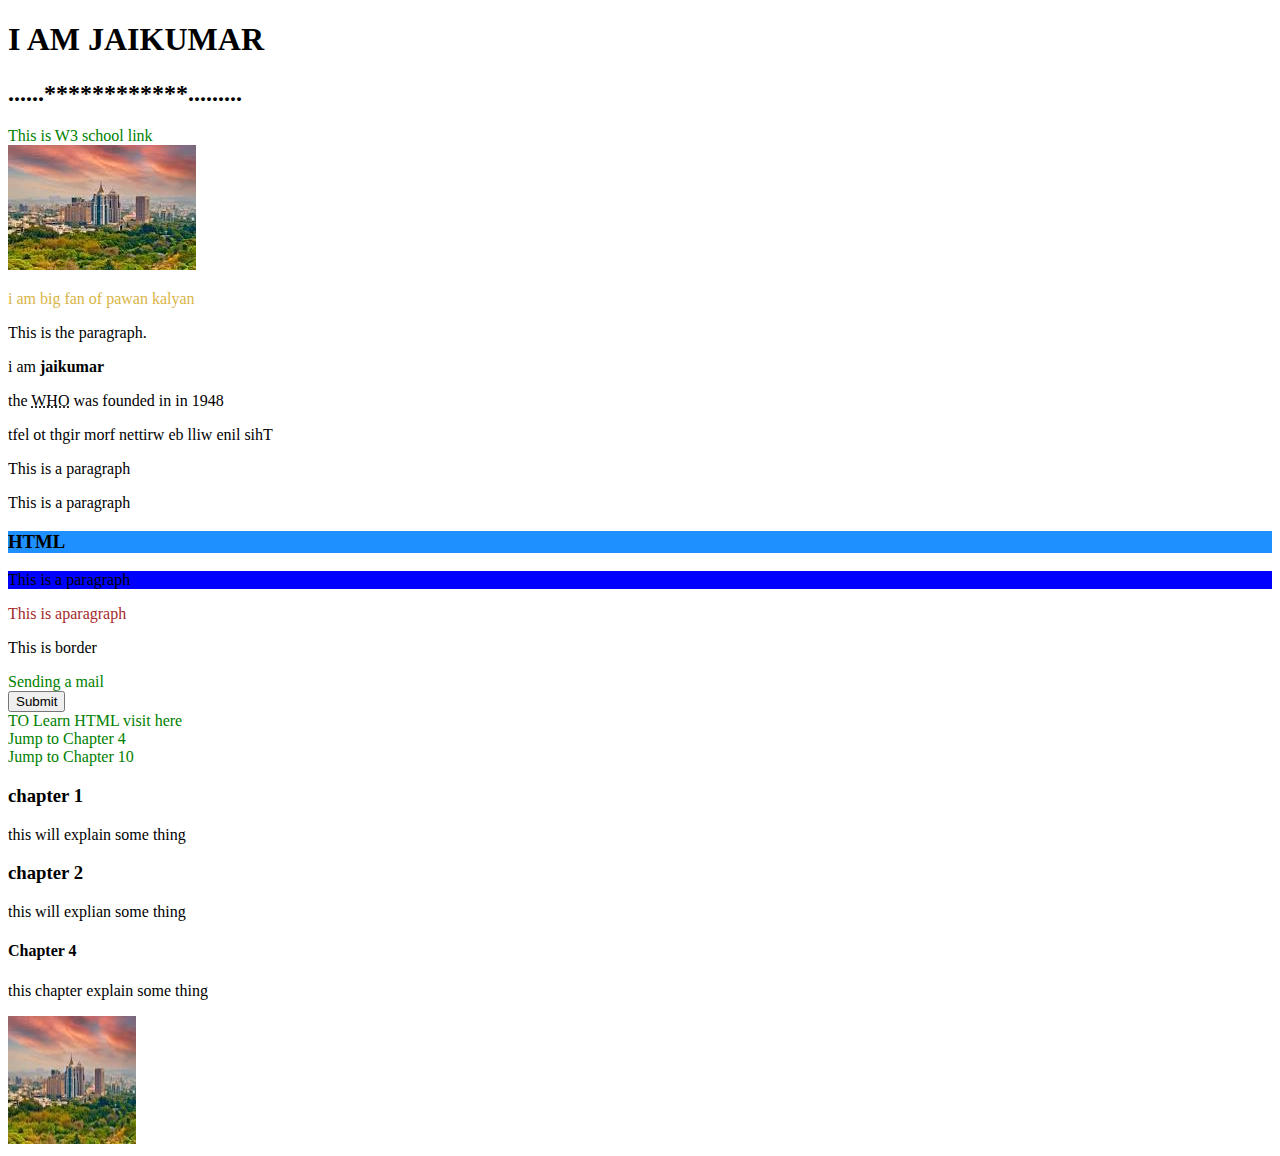
==== index.html @ 0bf88da1 "added some new content in index.html" ====
<!DOCTYPE html>
<html lang="en">
    <head>
        <title>learning html</title>
        <style>
            a:link{
                color:green;
                background-color: transparent;
                text-decoration: none;
            }
            a:visited {
                color: pink;
                background-color: transparent;
                text-decoration: none;
            }
        </style>
    </head>
    <body>
        <h1>I AM JAIKUMAR</h1>
        <h2>......************.........</h2>
        <a href="https://www.w3schools.com">This is W3 school link</a><br>
        <img src="images.jpg" alt="jaikumars photo"><br>
        <p style="color:rgb(217, 180, 70)">i am big fan of pawan kalyan</p>
        <p title="I will be giving some additional information ">This is the paragraph.</p>
        <p >i am <b>jaikumar</b></p>
        <p>the <abbr title="World Health Organization">WHO</abbr> was founded in in 1948</p>
        <bdo dir="rtl">This line will be written from right to left</bdo>
        <!--This is comment-->
        <p>This is a paragraph</p>
        <p>This <!--This is a comment--> is a paragraph</p>
        <h3 style="background-color:dodgerblue">HTML</h3>
        <P style="background-color: blue;">This is a paragraph </P>
        <!--adding Text color here-->
        <p style="color: brown;">This is aparagraph</p>
        <!--adding border color here-->
        <p style="border: 2px slateblue">This is border</p>
        <a href="mailto:abc@gmail.com">Sending a mail</a><br>
        <button onclick="document.location='default.asp'">Submit</button><br>
        <a href="https://www.w3schools.com/html/" title="This is HTML Section in W3 Schools">TO Learn HTML visit here </a><br>
        <a href="#C4">Jump to Chapter 4</a><br>
        <a href="#C10">Jump to Chapter 10</a>

        <h3>chapter 1</h3>
        <p>this will explain some thing </p>

        <h3>chapter 2</h3>
        <p>this will explian some thing</p>

        <h4 id="C4">Chapter 4</h4>
        <p>this chapter explain some thing</p>
        <img src="images.jpg" alt="some thing is there" width="128" height="128">




    
    </body>
</html>
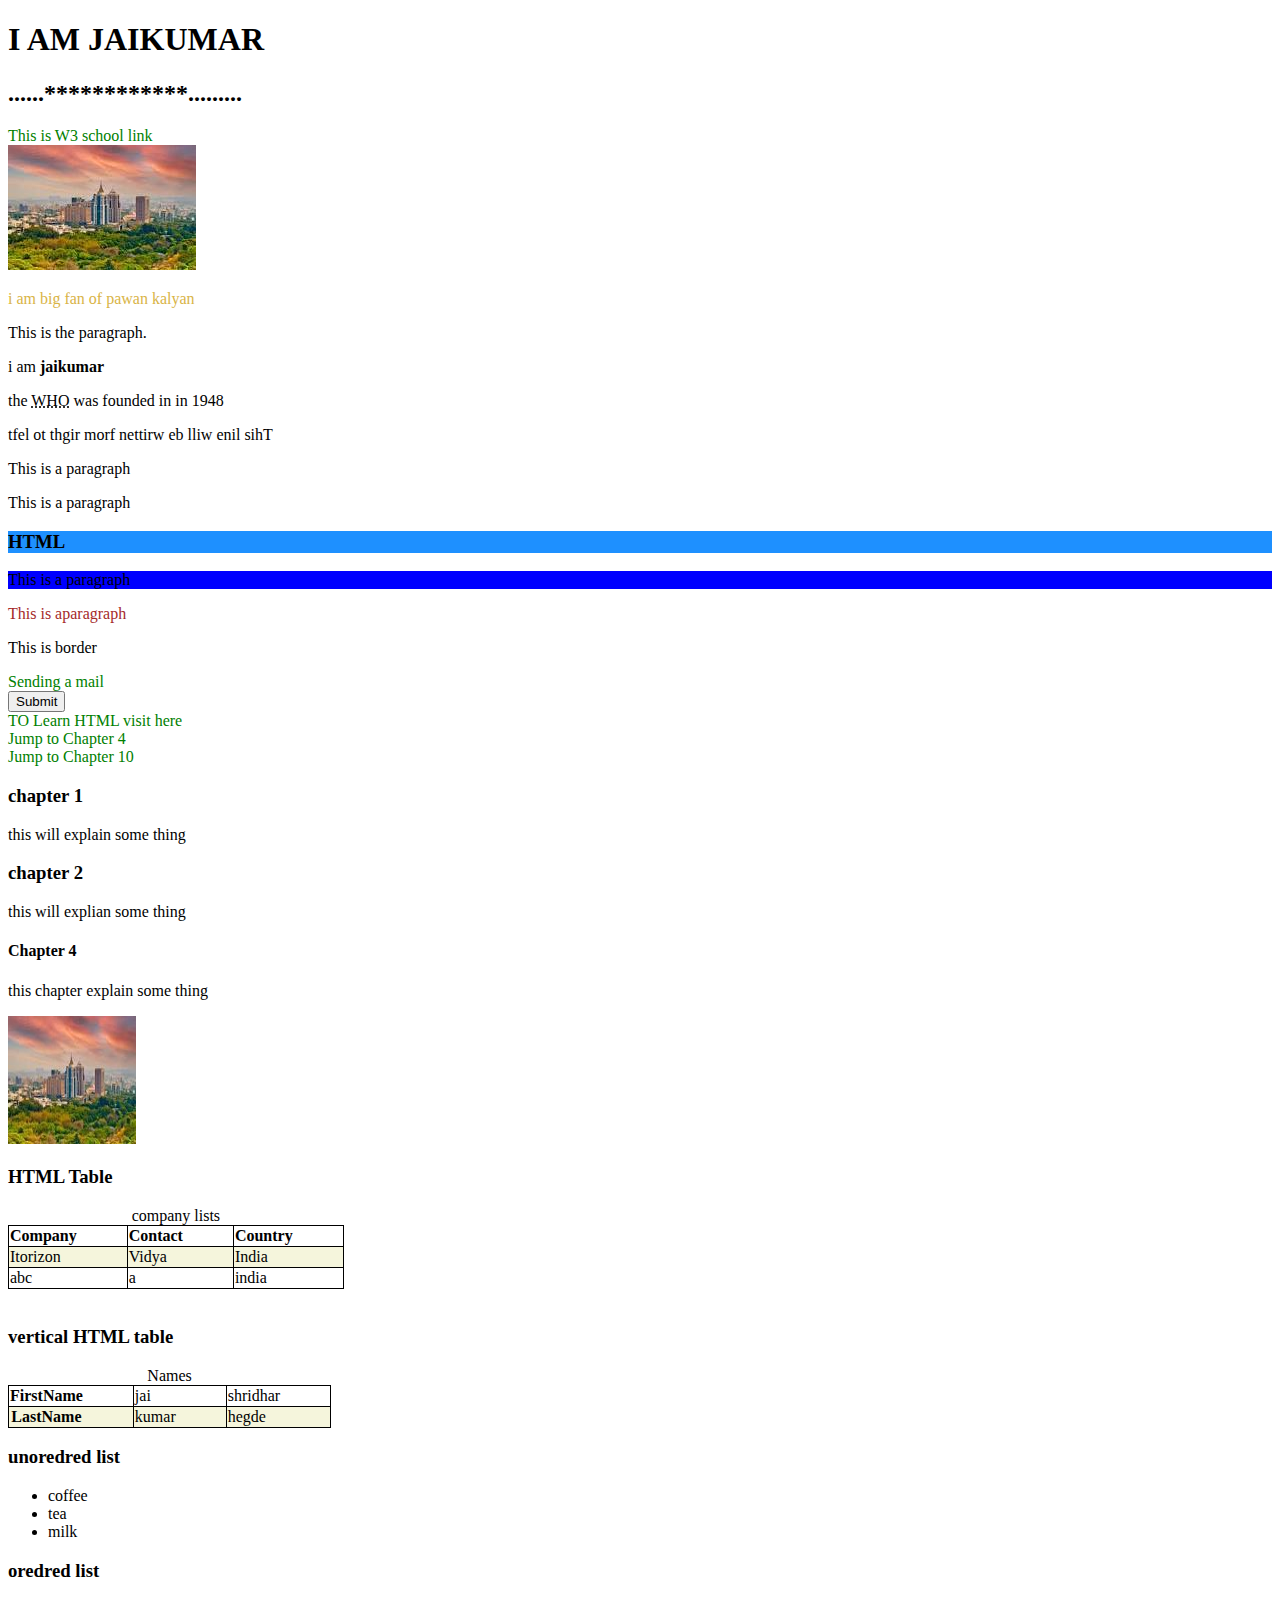
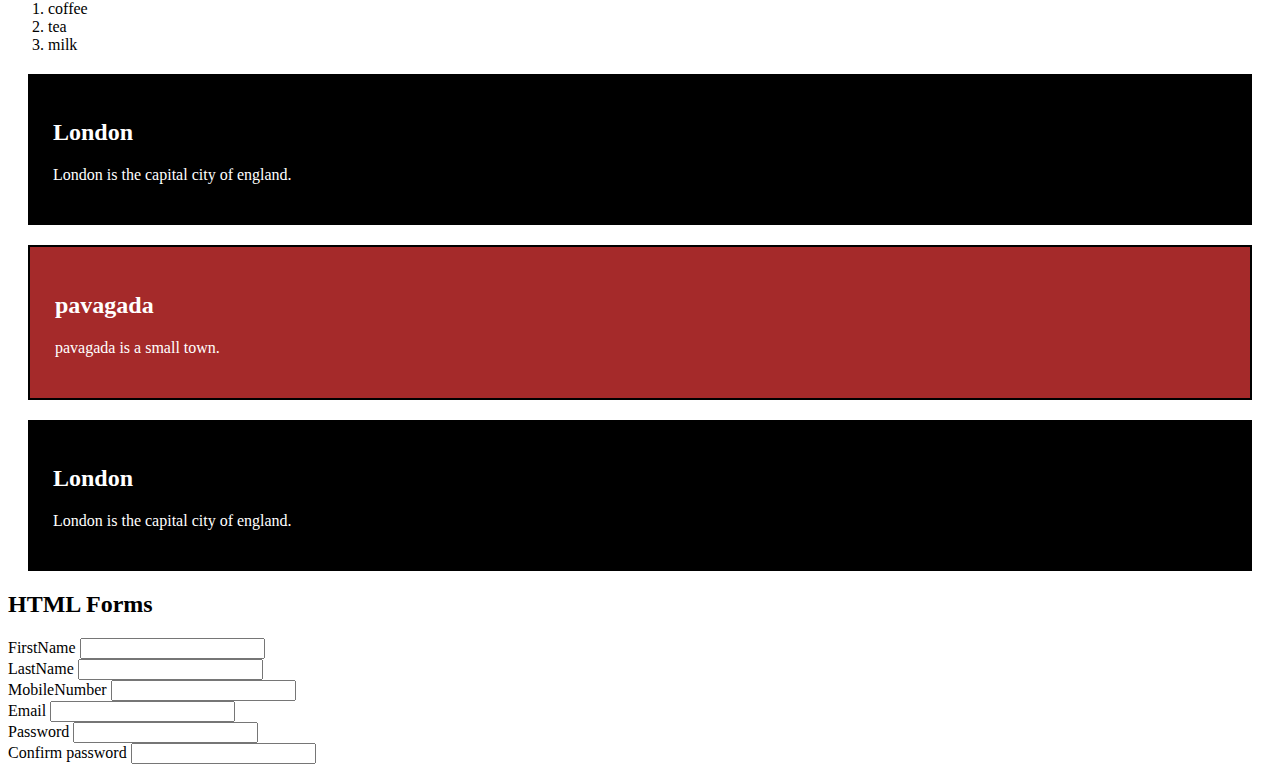
==== commit c149b915: "another index1.html file is added and some changes did in the index.html file" ====
--- a/index.html
+++ b/index.html
@@ -13,6 +13,37 @@
                 background-color: transparent;
                 text-decoration: none;
             }
+            table,th,td {
+                border:1px solid black;
+                border-collapse: collapse;
+            }
+            th, td {
+                padding-right: 50px;
+                border-spacing: 50px;
+
+            }
+            tr:nth-child(even) {
+                background-color: beige;
+
+
+            }
+            .city {
+                background-color: black;
+                color:white;
+                padding: 20px;
+                margin: 20px;
+                border: 5px solid black;
+
+            }
+            .town {
+                background-color: brown;
+                color: white;
+                padding: 25px;
+                margin: 20px;
+                border: 2px solid black;
+            }
+
+            
         </style>
     </head>
     <body>
@@ -49,6 +80,86 @@
         <h4 id="C4">Chapter 4</h4>
         <p>this chapter explain some thing</p>
         <img src="images.jpg" alt="some thing is there" width="128" height="128">
+        <h3>HTML Table</h3>
+        <table style="width: 100px;">
+            <caption>company lists</caption>
+            <tr>
+                <th>Company</th>
+                <th>Contact</th>
+                <th>Country</th>
+            </tr>
+            <tr>
+                <td>Itorizon</td>
+                <td>Vidya</td>
+                <td>India</td>
+            </tr>
+            <tr>
+                <td>abc</td>
+                <td>a</td>
+                <td>india</td>
+            </tr>
+        </table><br>
+        <h3>vertical HTML table</h3>
+        <table>
+            <caption>Names</caption>
+            <tr>
+                <th>FirstName</th>
+                <td>jai</td>
+                <td>shridhar</td>
+            </tr>
+            <tr>
+                <th>LastName</th>
+                <td>kumar</td>
+                <td>hegde</td>
+            </tr>
+
+        </table>
+        <h3>unoredred list</h3>
+        <ul>
+            <li>coffee</li>
+            <li>tea</li>
+            <li>milk</li>
+        </ul>
+        <h3>oredred list</h3>
+        <ol>
+            <li>coffee</li>
+            <li>tea</li>
+            <li>milk</li>
+        </ol>
+        <div class="city">
+            <h2>London</h2>
+            <p>London is the capital city of england.</p>
+        </div>
+        <div class="town">
+            <h2>pavagada</h2>
+            <p>pavagada is a small town.</p>
+        </div>
+        <div class="city">
+            <h2>London</h2>
+            <p>London is the capital city of england.</p>
+        </div>
+        <!---HTML FORMS-->
+        <h2>HTML Forms</h2>
+        <form>
+            <label>FirstName</label>
+            <input type="text" name="fn"><br>
+            <label>LastName</label>
+            <input type="text" name="ln"><br>
+            <label>MobileNumber</label>
+            <input type="tel" name="mb"><br>
+            <label>Email</label>
+            <input type="Email" name="mail"><br>
+            <label>Password</label>
+            <input type="Password" name="pwd"><br>
+            <label>Confirm password</label>
+            <input type="password" name="confirmpassword"><br>
+            
+
+
+
+        </form>
+
+        
 
 
 
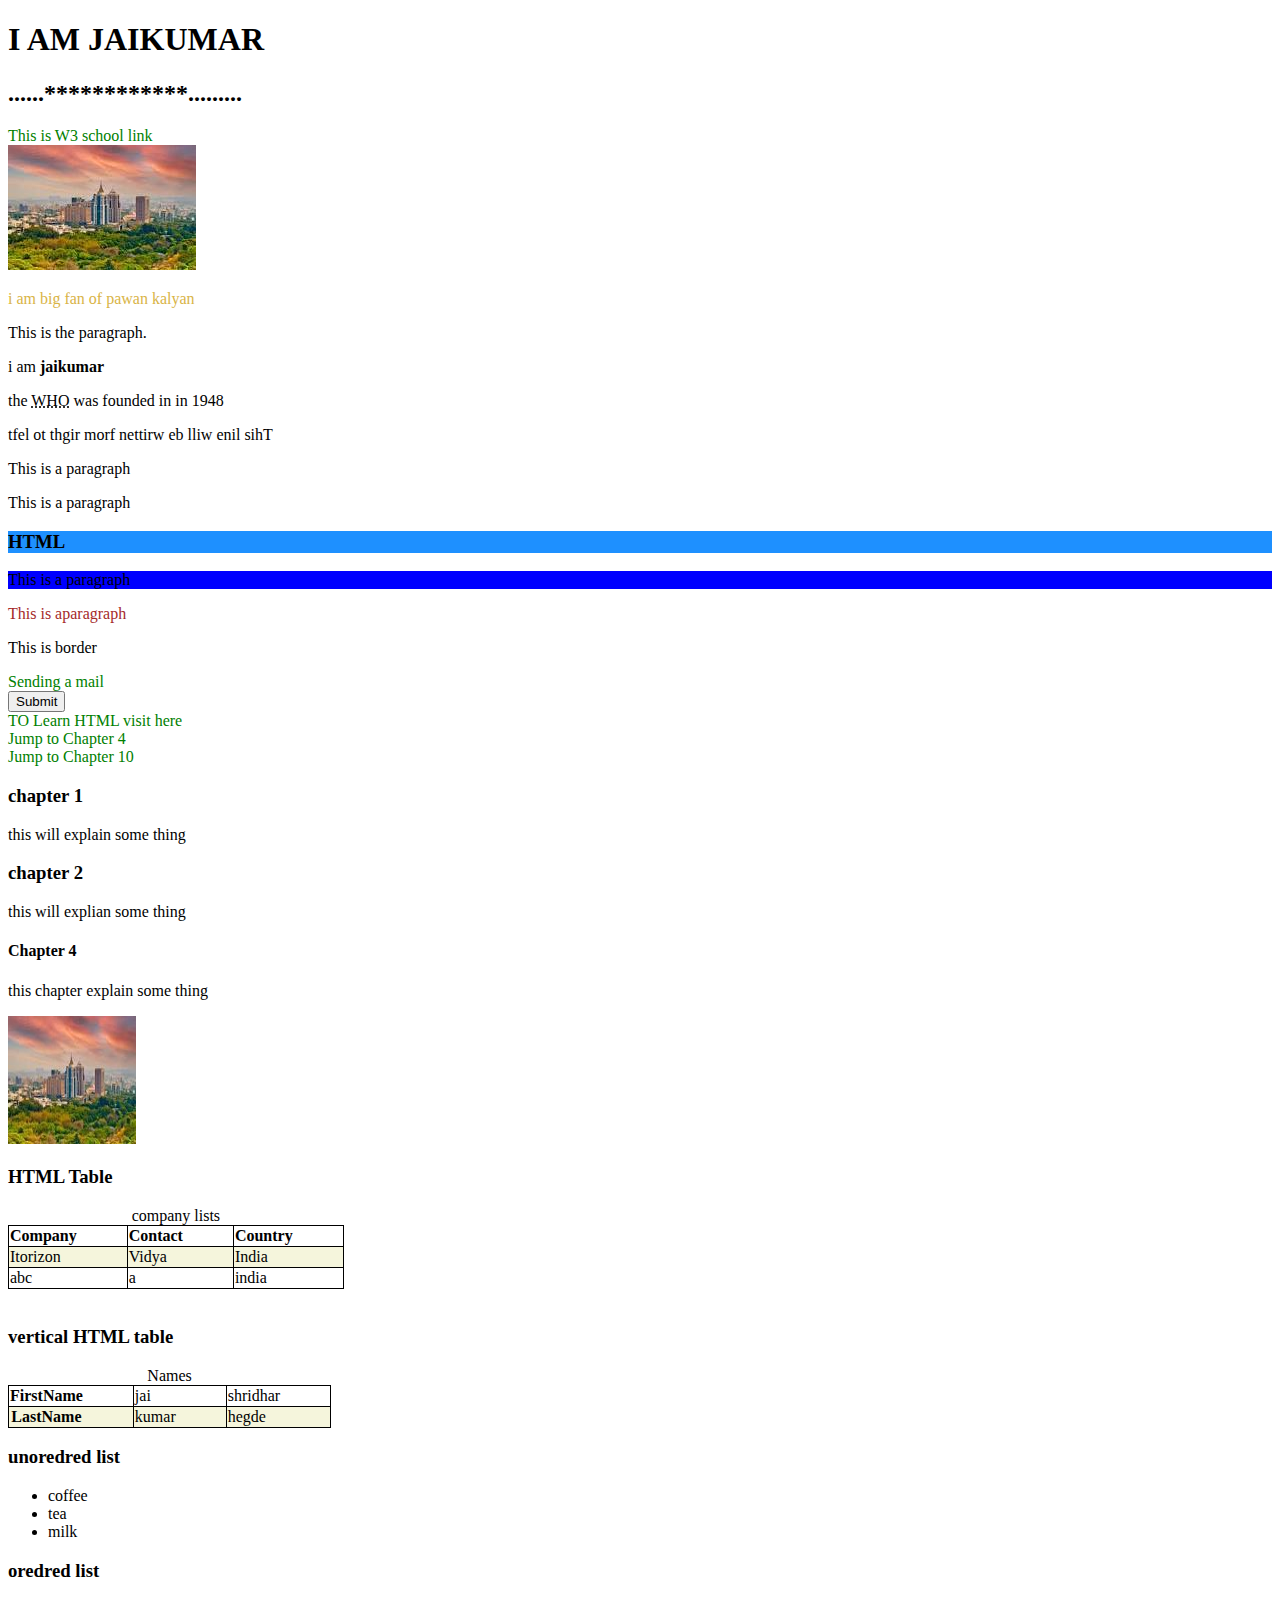
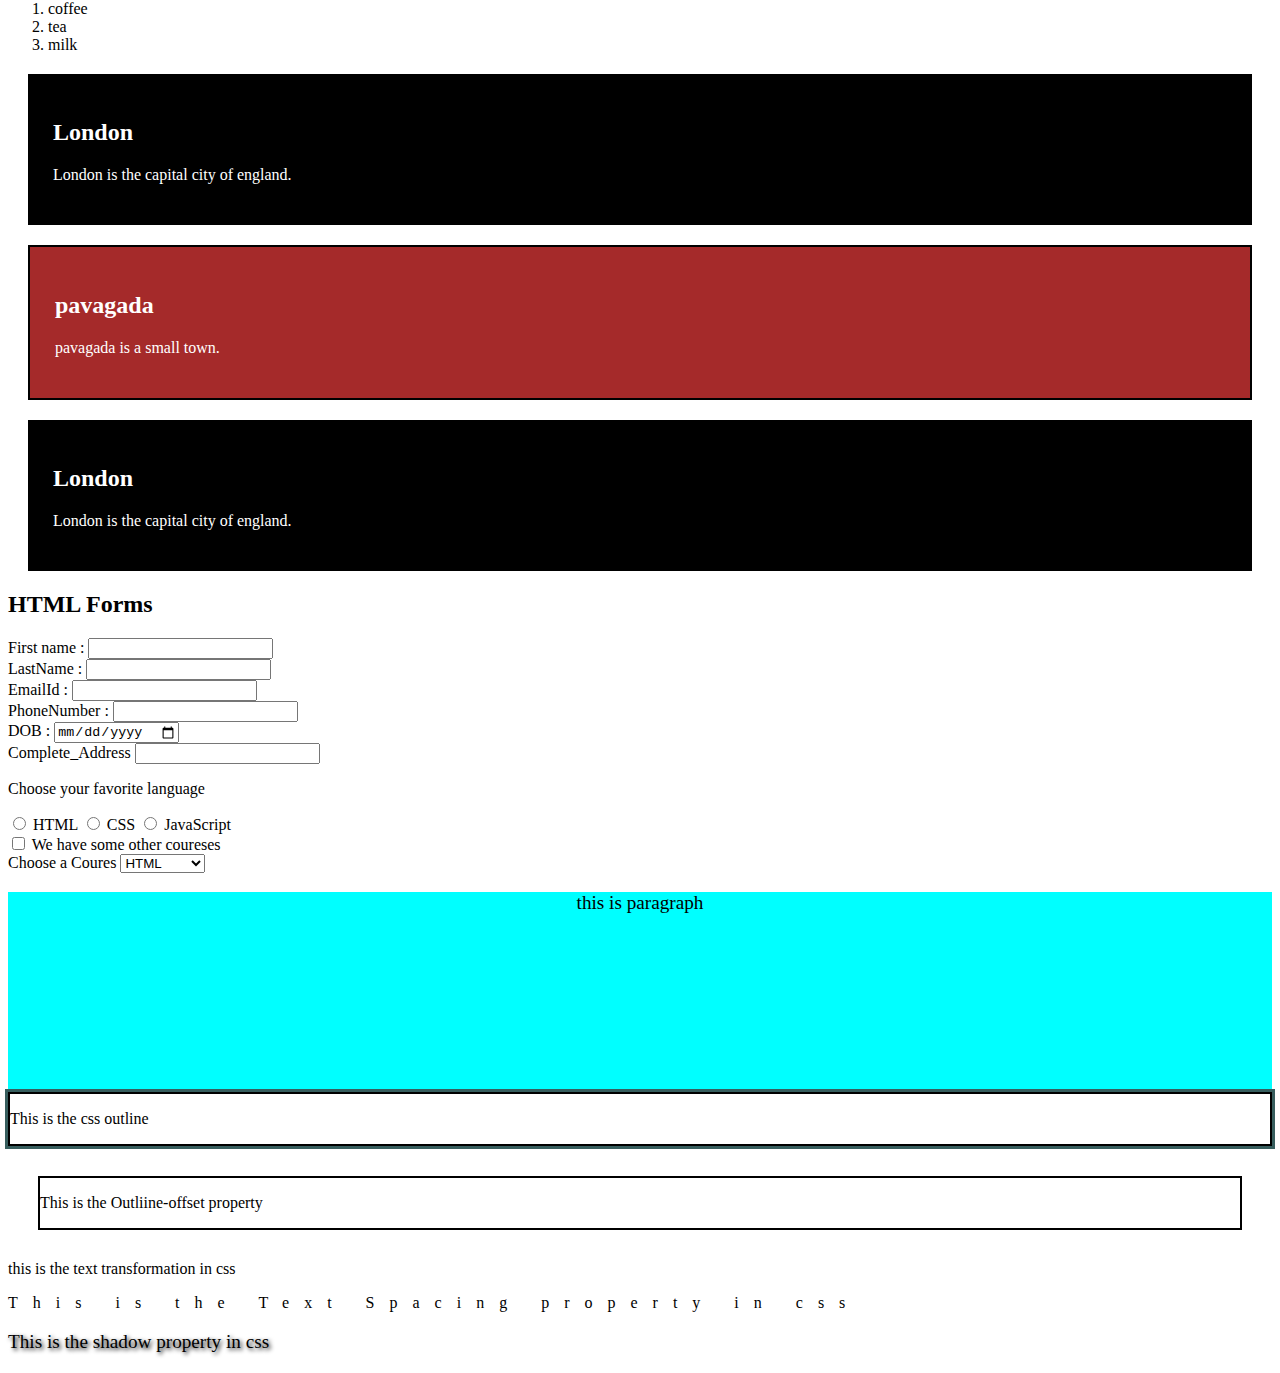
==== commit 69ca53e5: "added css file and added some html and css elements in index.html" ====
--- a/index.html
+++ b/index.html
@@ -41,6 +41,42 @@
                 padding: 25px;
                 margin: 20px;
                 border: 2px solid black;
+            }
+            .para {
+                height: 200px;
+                width: 100%;
+                background-color: aqua;
+                text-align: center;
+                font-size: larger;
+            
+
+            }
+            .out {
+                border: 2px solid black;
+                outline-style: solid;
+                outline-color: rgb(55, 94, 94);
+                outline-width: medium;
+
+            }
+            .offset {
+                margin: 30px;
+                border: 2px solid black;
+                outline:rgb(55, 94, 94);
+                outline-offset: rgb(217, 180, 70);
+            }
+            .text {
+                text-transform: uppercase;
+            }
+            .text {
+                text-transform: lowercase;
+            }
+            .spacing {
+                letter-spacing: 15px;
+            }
+            .shadow {
+                color: #000;
+                font-size: larger;
+                text-shadow: 2px 2px 4px;
             }
 
             
@@ -141,18 +177,61 @@
         <!---HTML FORMS-->
         <h2>HTML Forms</h2>
         <form>
-            <label>FirstName</label>
-            <input type="text" name="fn"><br>
-            <label>LastName</label>
-            <input type="text" name="ln"><br>
-            <label>MobileNumber</label>
-            <input type="tel" name="mb"><br>
-            <label>Email</label>
-            <input type="Email" name="mail"><br>
-            <label>Password</label>
-            <input type="Password" name="pwd"><br>
-            <label>Confirm password</label>
-            <input type="password" name="confirmpassword"><br>
+            <label for="fname">First name : </label>
+            <input type="text" id="fname" name="fname"><br>
+            <label for="lname">LastName : </label>
+            <input type="text" id="lname" name="lname"><br>
+            <label for="mail">EmailId : </label>
+            <input type="email" id="mail" name="mail"><br>
+            <label for="PhNo"> PhoneNumber : </label>
+            <input type="tel" id="PhNo" name="PhNo"><br>
+            <label for="dob">DOB : </label>
+            <input type="date" id="dob" name="dob"><br>
+            <label for="add"> Complete_Address</label>
+            <input type="address" id="add" name="add"><br>
+            <P>Choose your favorite language</P>
+            <input type="radio" id="html" name="fav_lang">
+            <label for="html">HTML</label>
+            <input type="radio" id="css" name="fav_lang">
+            <label for="css">CSS</label>
+            <input type="radio" id="JS" name="fav_lang">
+            <label for="JS">JavaScript</label><br>
+            <!--checkboxs-->
+            <input type="checkbox" id="chb" name="chb">
+            <label for="chb">We have some other coureses</label><br>
+            <!--Drop down list-->
+            <label for="coureses">Choose a Coures</label>
+            <select id="coureses" name="coureses">
+                <option value="html">HTML</option>
+                <option value="css">CSS</option>
+                <option value="Javascript">JavaScript</option>
+            </select>
+            <!--height and weight in css-->
+            <div class="para">
+                <p>this is paragraph</p>
+            </div>
+            <div class="out">
+                <P>This is the css outline</P>
+            </div>
+            <!--Outline-offset property-->
+            <div class="offset">
+                <p>This is the Outliine-offset property</p>
+            </div>
+            <!--Text Transformation in css-->
+            <div class="text">
+                <p>This is the Text Transformation in css</p>
+            </div>
+            <!--Text Spacing in css property-->
+            <div class="spacing">
+                <p>This is the Text Spacing property in css</p>
+            </div>
+            <!--Text shadow property in css-->
+            <div class="shadow">
+                <p>This is the shadow property in css</p>
+            </div>
+            <!--Styling Links in css property-->
+            
+            
             
 
 
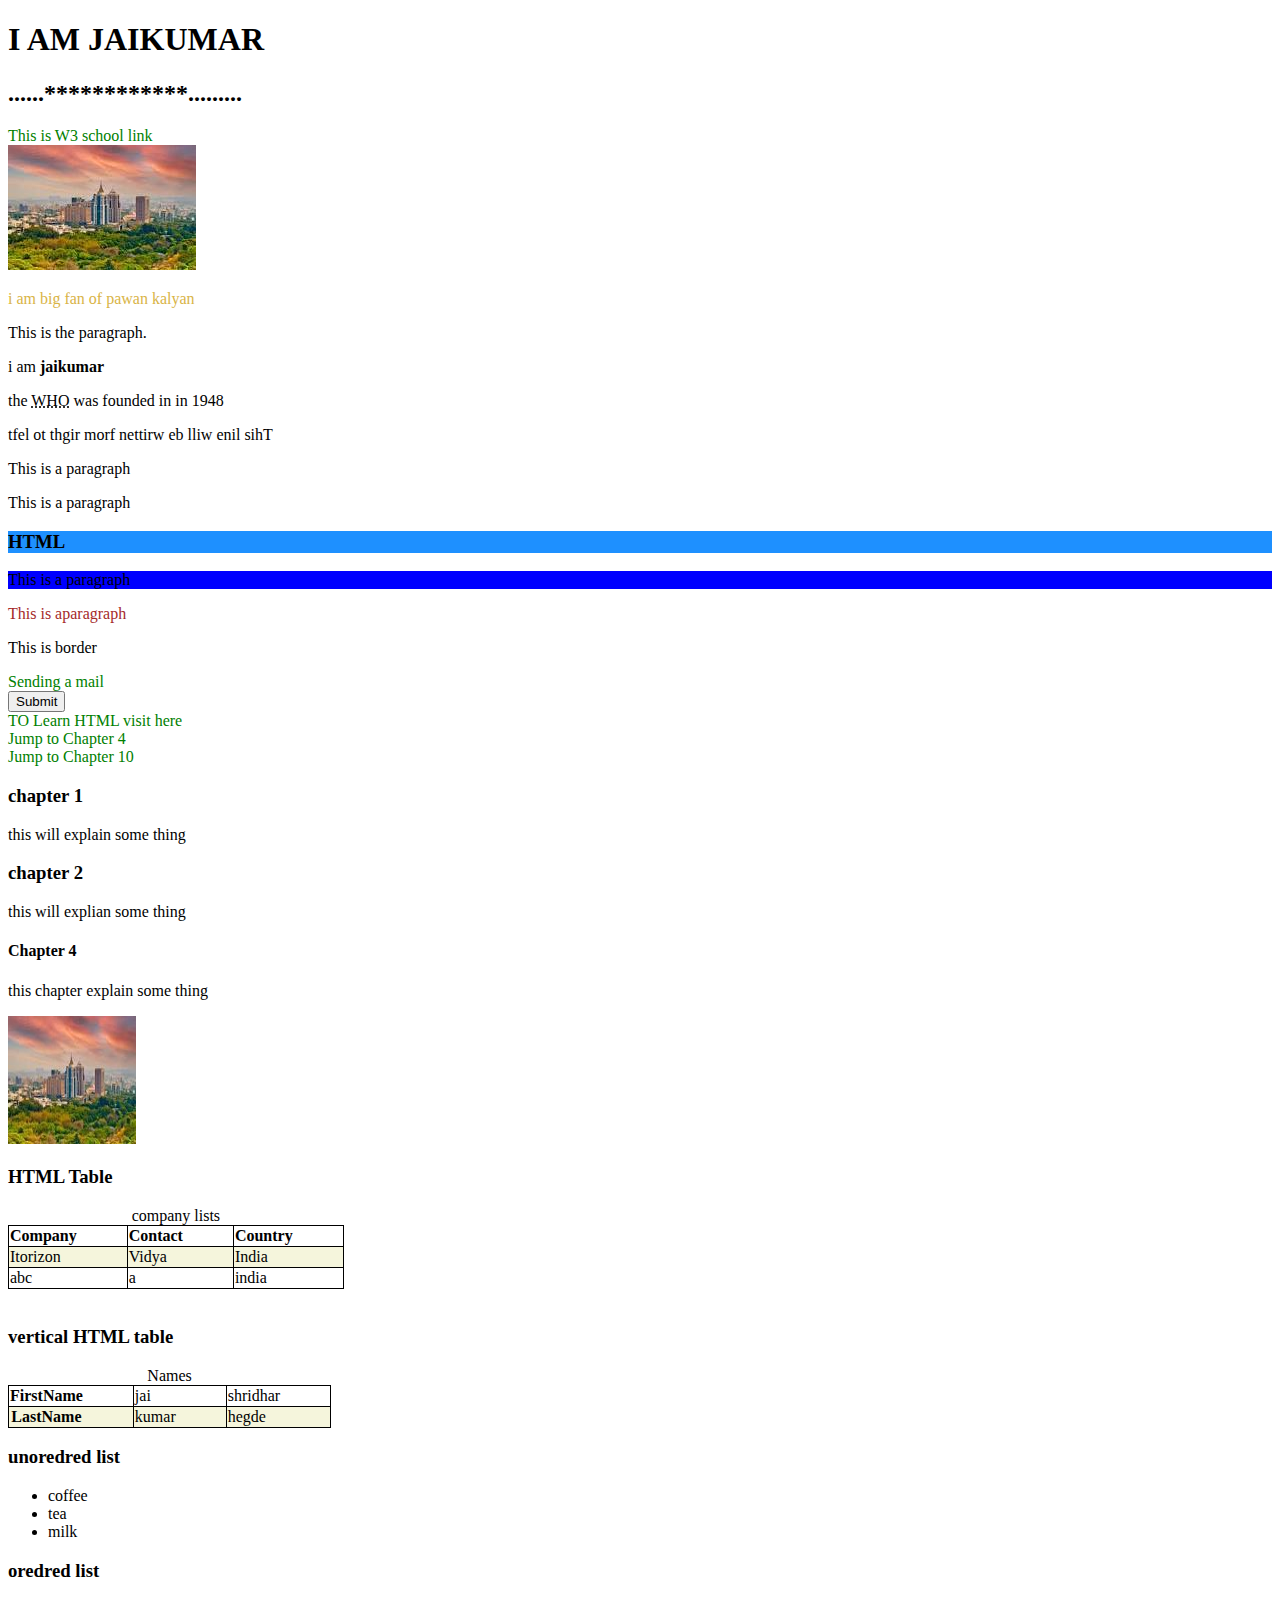
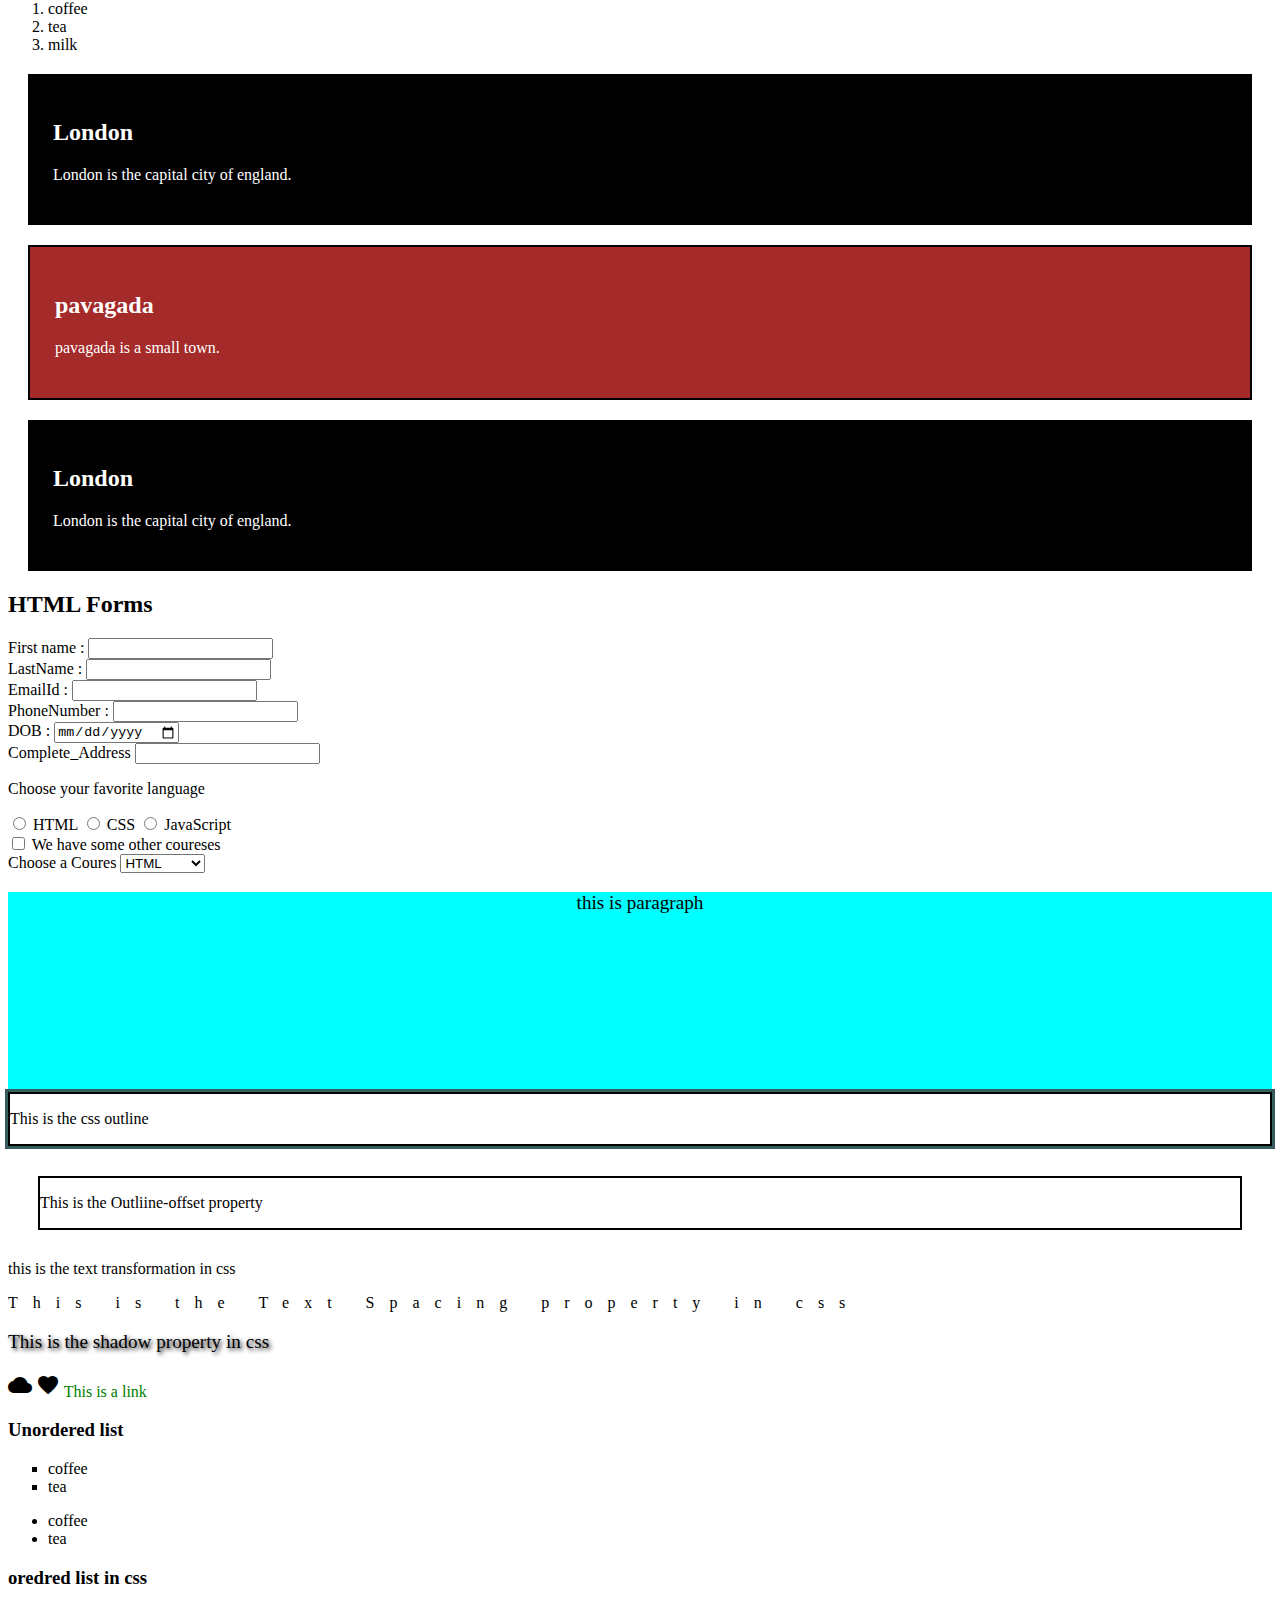
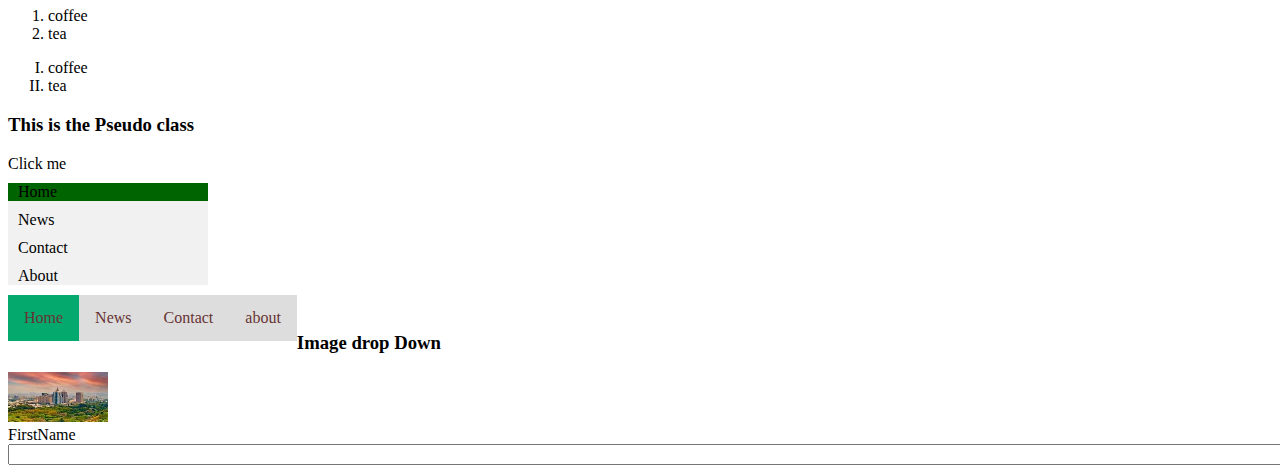
==== commit d2eec57b: "some more css elements added in the index.html file only" ====
--- a/index.html
+++ b/index.html
@@ -1,6 +1,7 @@
 <!DOCTYPE html>
 <html lang="en">
     <head>
+        <link rel="stylesheet" href="https://fonts.googleapis.com/icon?family=Material+Icons">
         <title>learning html</title>
         <style>
             a:link{
@@ -78,6 +79,94 @@
                 font-size: larger;
                 text-shadow: 2px 2px 4px;
             }
+            /* a:link, a:visited {
+               background-color: #f44336;
+               color: white;
+               padding: 15px 25px;
+               text-align: center;
+               text-decoration: none;
+               display: inline-block;
+            } */
+            .ab {
+                list-style-type: square;
+            }
+            .db {
+                list-style-type: upper-roman;
+            }
+            .navigation {
+                list-style-type: none;
+                margin: 0;
+                padding: 0;
+                text-decoration: none;
+                background-color: #f1f1f1;
+                width: 200px;
+            }
+            .navigation a {
+                display: block;
+                color: #000;
+                padding: 18px, 16px;
+                margin: 10px;
+            }
+            .navigation a:hover{
+                background-color: #555;
+                color: white;
+            }
+            .active {
+                background-color: darkgreen;
+                color: cornsilk;
+            }
+            .horizontal {
+                list-style-type: none;
+                margin: 0;
+                padding: 0;
+                background-color: #333;
+                width: 100%;
+            }
+            .horizontal li {
+                float: left;
+            }
+            .horizontal a {
+                color: #673333;
+                display: block;
+                padding: 14px 16px;
+                background-color: #dddddd;
+                text-align: center;
+                text-decoration: none;
+            }
+            .horizontal a:hover {
+                background-color: #111;
+            }
+            .horizontal .active{
+                background-color: #04AA6D ;
+            } 
+            .dropdown {
+                position: relative;
+                display: inline-block;
+            }    
+            .dropdown-content {
+                display: none;
+                position: absolute;
+                background-color: #fff;
+                min-width: 390px;
+                box-shadow: 0px 8px 16px 0px rgba(0,0,0,0.2);
+                z-index: 1;
+
+            }    
+            .dropdown:hover .dropdown-content {
+                display: block;
+            }  
+            .desc {
+                padding: 15px;
+                text-align: center;
+            } 
+           .form input {
+            width: 100%;
+            padding: 1px 20px;
+           }
+          
+            
+
+
 
             
         </style>
@@ -229,16 +318,72 @@
             <div class="shadow">
                 <p>This is the shadow property in css</p>
             </div>
-            <!--Styling Links in css property-->
-            
-            
-            
-
-
-
+            <!--CSS Icons-->
+            <i class="material-icons">cloud</i>
+            <i class="material-icons">favorite</i>
+            <!--Link Buttons in css -->
+            <a href="default.asp" target="_blank">This is a link</a>
+            <!--Using css set item  -->
+            <h3>Unordered list</h3>
+            <ul class="ab">
+                <li>coffee</li>
+                <li>tea</li>
+            </ul>
+
+            <ul class="bc">
+                <li>coffee</li>
+                <li>tea</li>
+               
+            </ul>
+            <h3>oredred list in css</h3>
+            <ol class="ca">
+                <li>coffee</li>
+                <li>tea</li>
+            </ol>
+            <ol class="db">
+                <li>coffee</li>
+                <li>tea</li>
+            </ol>
+            <!--CSS Pseudo-Class-->
+            <h3>This is the Pseudo class</h3>
+            <div>Click me</div>
+            <!--Navigation Bar in CSS-->
+            <div>
+                <ul class="navigation">
+                    <li class="active"><a href="default.asp">Home</a></li>
+                    <li><a href="news.asp">News</a></li>
+                    <li><a href="contact.asp">Contact</a></li>
+                    <li><a href="about.asp">About</a></li>
+                </ul>
+            </div>
+            <!--Horizontal Navigation Bar in CSS-->
+            <ul class="horizontal">
+                <li><a class="active" href="#home">Home</a></li>
+                <li><a href="#News">News</a></li>
+                <li><a href="#Contact">Contact</a></li>
+                <li><a href="#about">about</a></li>
+            </ul><br>
         </form>
-
+        <!--Dropdown Image-->
+        <h3>Image drop Down</h3>
+        <div class="dropdown">
+            <img src="images.jpg" alt="something is there" width="100" height="50">
+            <div class="dropdown-content">
+                <img src="images.jpg" width="70%" height="200">
+                <div class="desc">woowwww</div>
+            </div>
+        </div>
+        <form class="form">
+            <label for="fname">FirstName</label>
+            <input type="text" id="fname" name="fname">
+        </form>
         
+
+
+
+    
+     
+
 
 
 
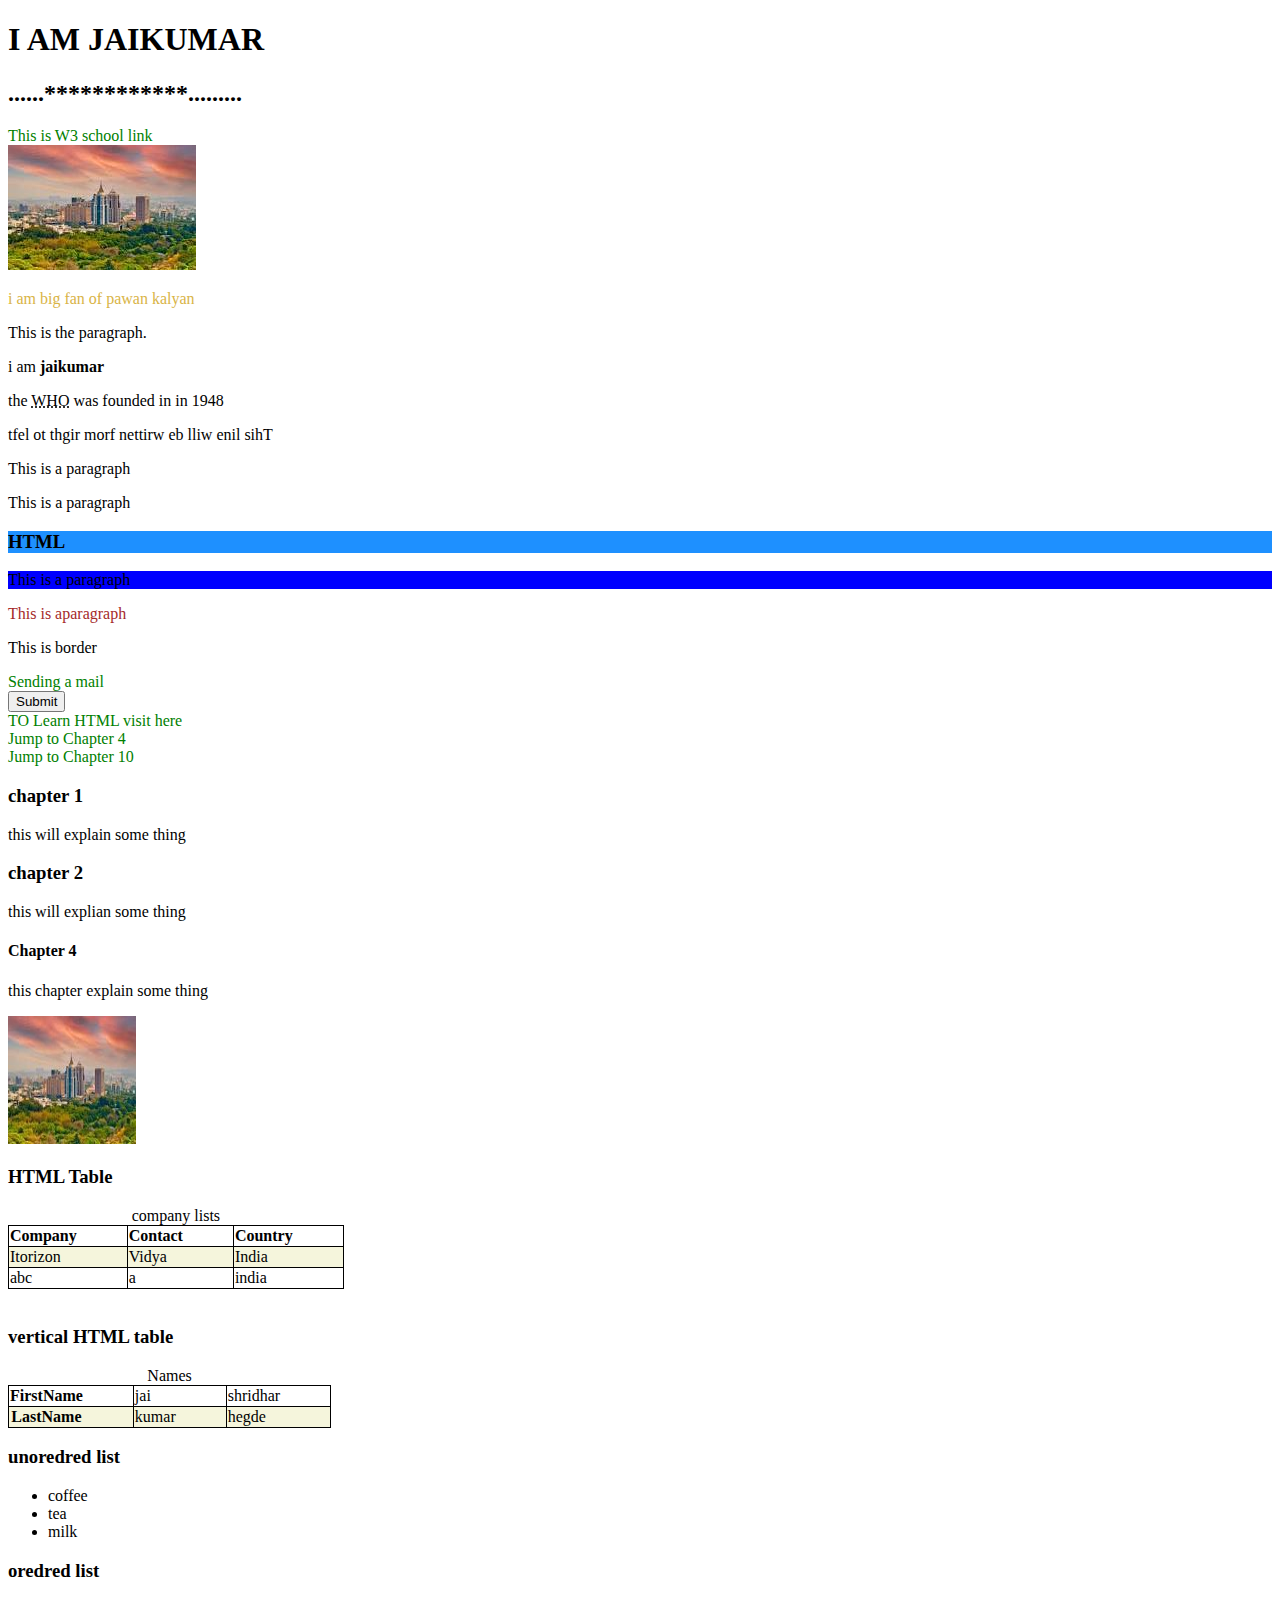
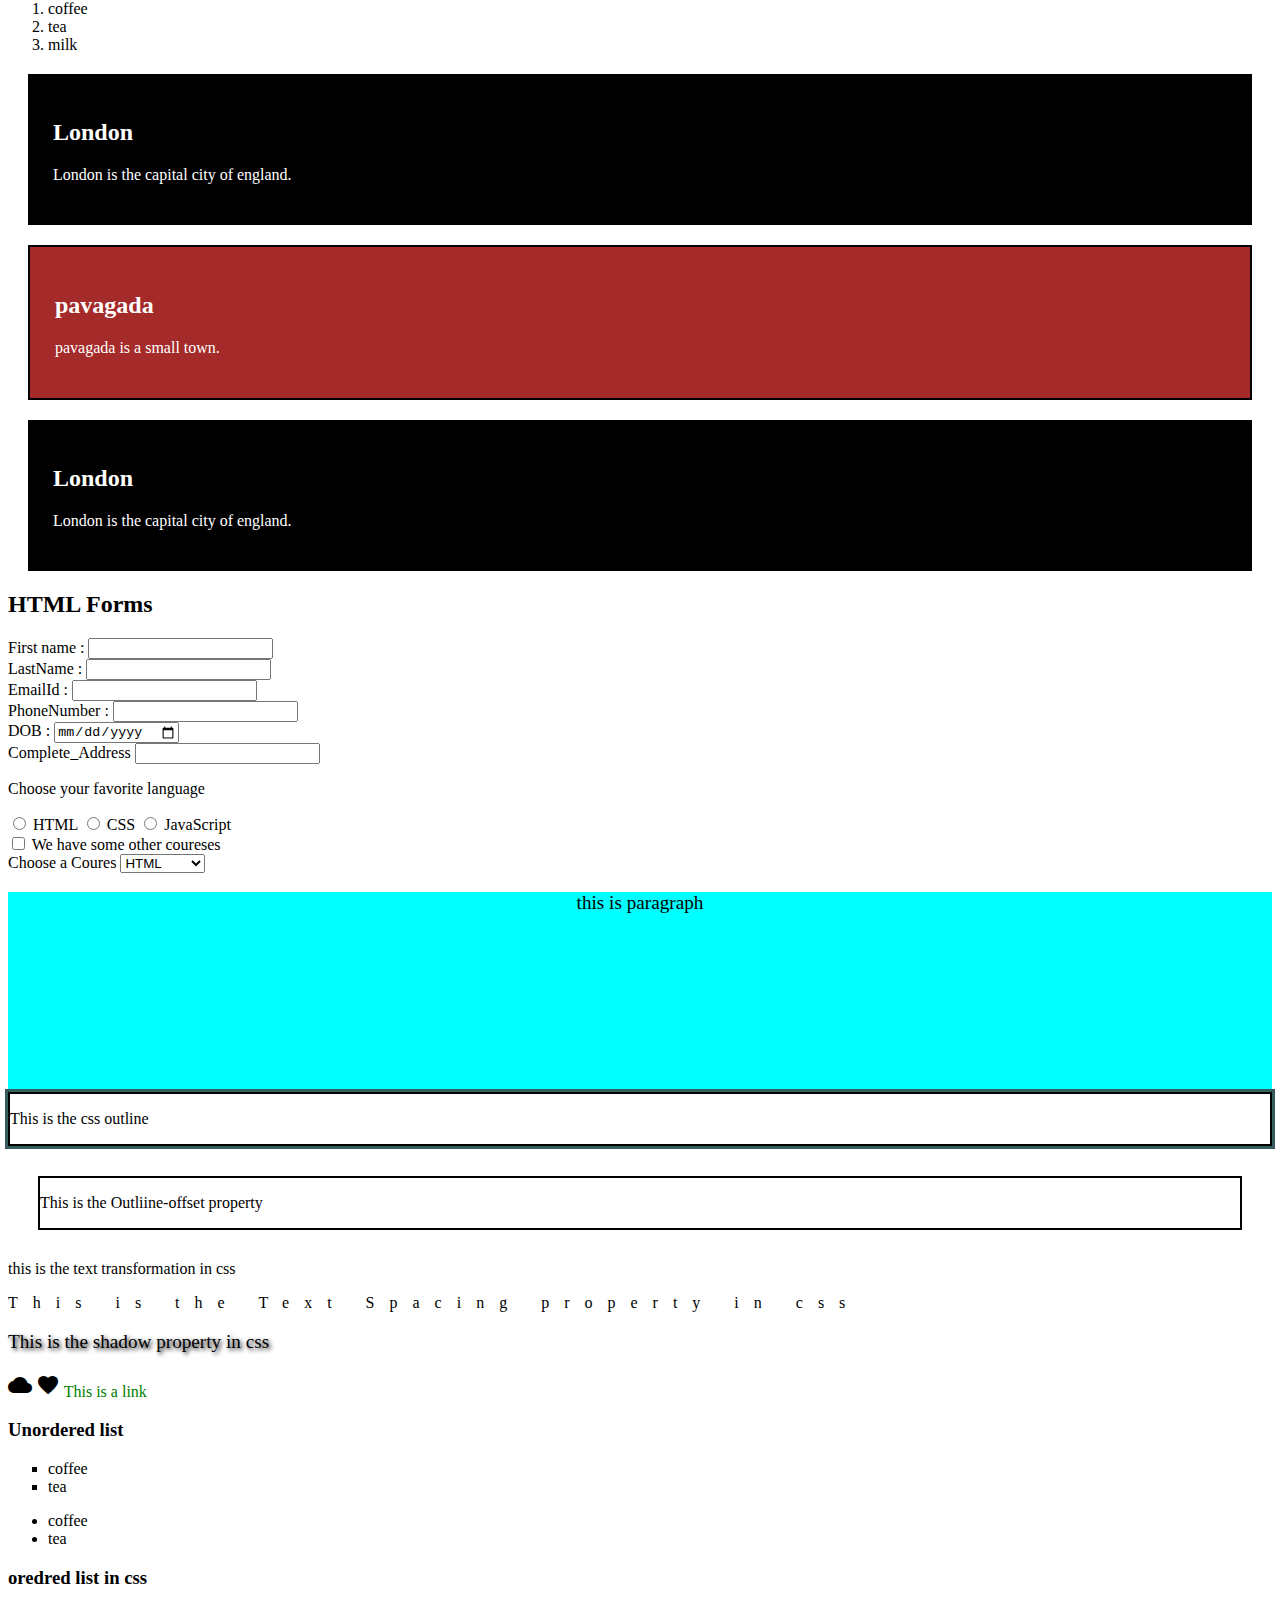
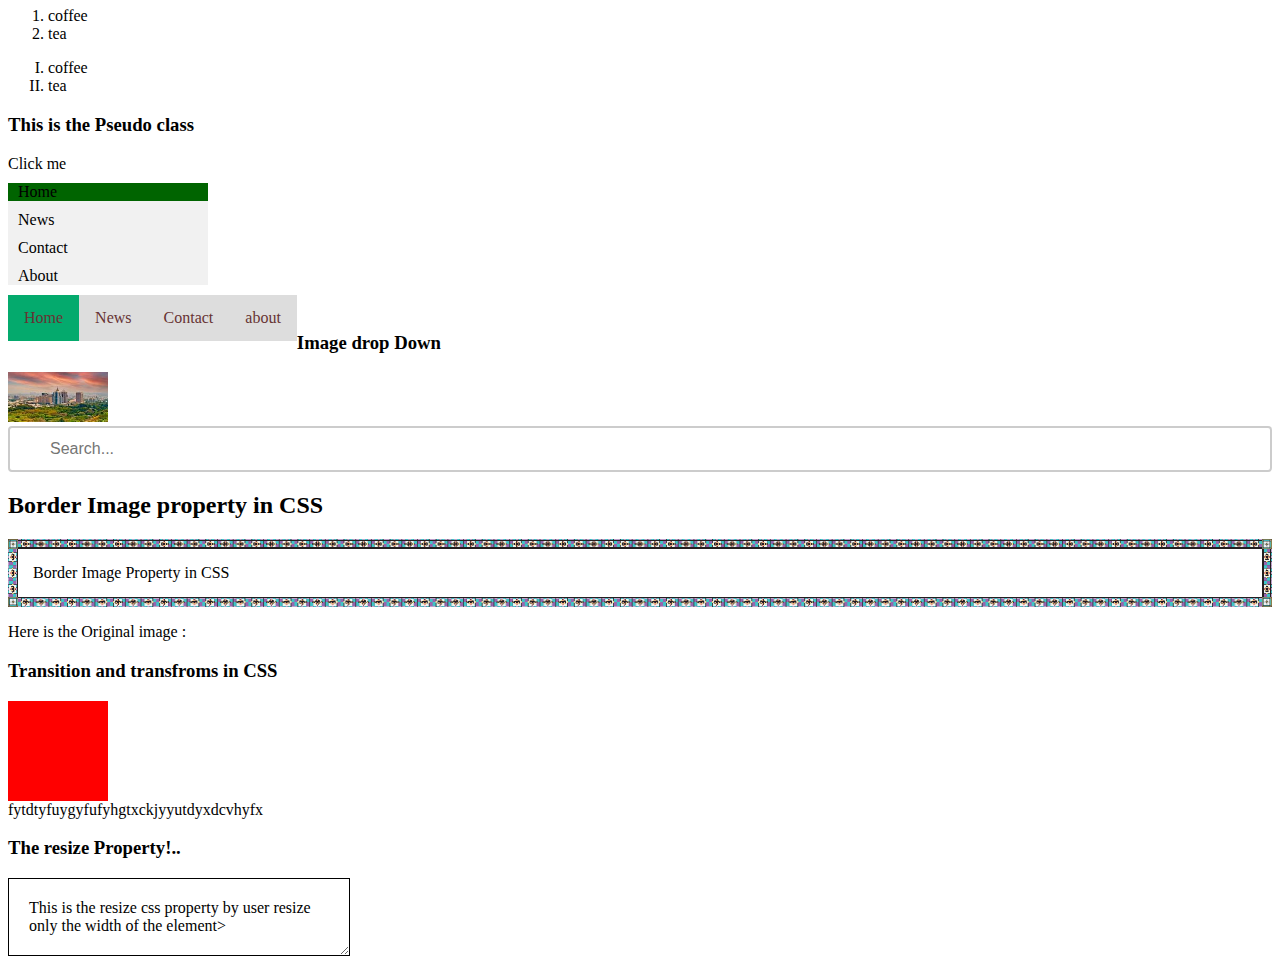
==== commit 270d086d: "advanced css properties is added in index.html file" ====
--- a/index.html
+++ b/index.html
@@ -162,6 +162,47 @@
            .form input {
             width: 100%;
             padding: 1px 20px;
+           }
+           .form input[type=text] {
+            width:100%;
+            box-sizing: border-box;
+            border:2px solid #ccc;
+            border-radius: 4px;
+            font-size: 16px;
+            background-color: white;
+            background-color: url('search icon.jpg');
+            background-position: 10px 10px; 
+            background-repeat: no-repeat;
+            padding: 12px 20px 12px 40px;
+
+           }
+           #border-image {
+            border:10px solid transparent;
+            padding: 15px;
+            border-image: url(css_border-image-3c.png  ) 30 round;
+
+           }
+           .transition {
+            width: 100px;
+            height: 100px;
+            background-color: red;
+            transition: width 2s, height 2s, transform 2s;
+           }
+           .transition:hover {
+            width: 300px;
+            height: 300px;
+            transform: rotate(180deg);
+           }
+           .col {
+            column-count: 2;
+           }
+           .resize {
+            border: 1px solid black;
+            padding: 20px;
+            width: 300px;
+            resize: horizontal;
+            overflow: auto;
+
            }
           
             
@@ -374,10 +415,30 @@
             </div>
         </div>
         <form class="form">
-            <label for="fname">FirstName</label>
-            <input type="text" id="fname" name="fname">
+            <input type="text" name="Search" placeholder="Search...">
         </form>
-        
+        <!---Border Image Property-->
+        <H2>Border Image property in CSS</H2>
+        <p id="border-image">Border Image Property in CSS</p>
+        <P>Here is the Original image :</P>
+
+        <!--CSS Gradients-->
+        <!--CSS OverFlow by giving over-flow: visible we can see the remaining text-->
+        <!-- CSS Word Wrap is used for the splitting the long word by using word-wrap: break-word-->
+        <!--CSS 2D-Transforms and 3D-Transforms-->
+        <!--Transition Transforms- changes the property values smoothly-->
+        <h3>Transition and transfroms in CSS</h3>
+        <div class="transition"></div>
+        <!--Object fit property and Object position property-->
+        <div class="col">
+            fytdtyfuygyfufyhgtxckjyyutdyxdcvhyfx
+        </div>
+        <!--CSS Resizing Prperty - this property says how an element should is 
+        is resized by the user.-->
+        <h3>The resize Property!..</h3>
+        <p class="resize">This is the resize css property by user resize only
+            the width of the element> </p>
+
 
 
 
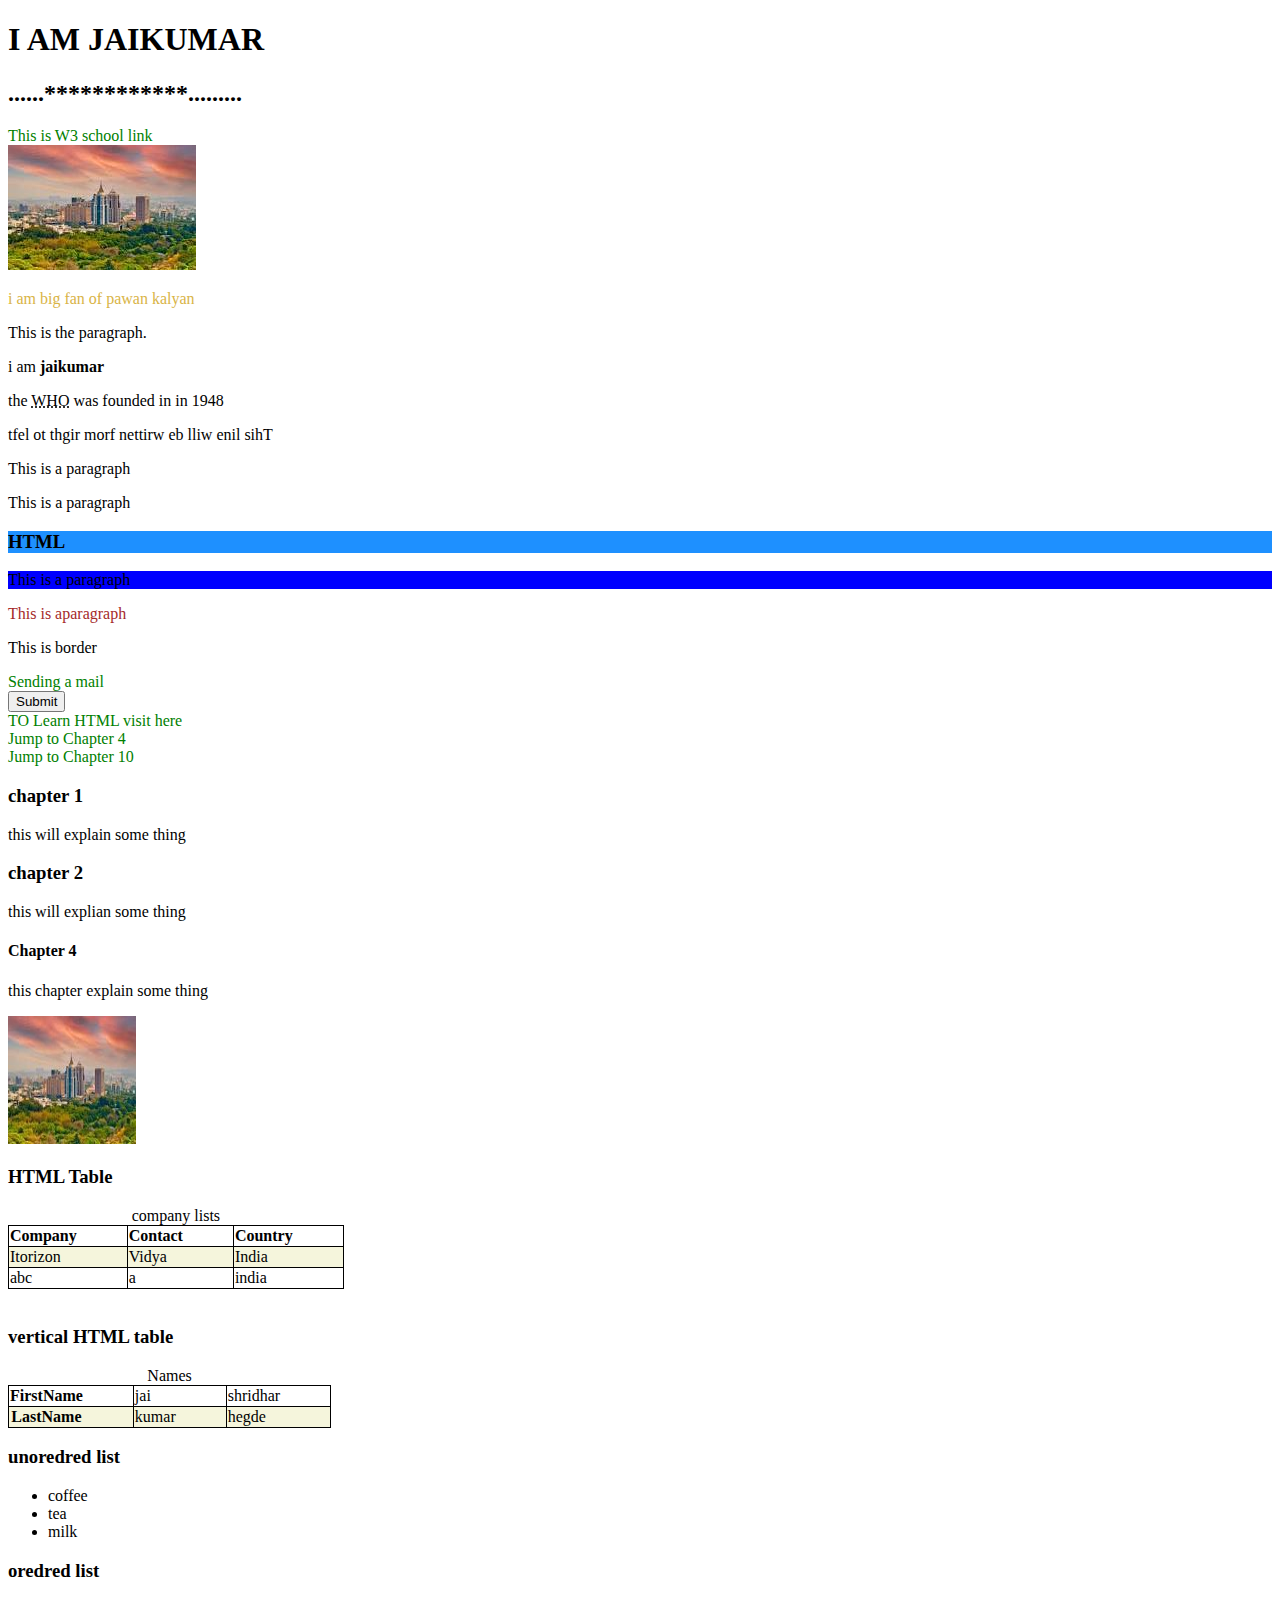
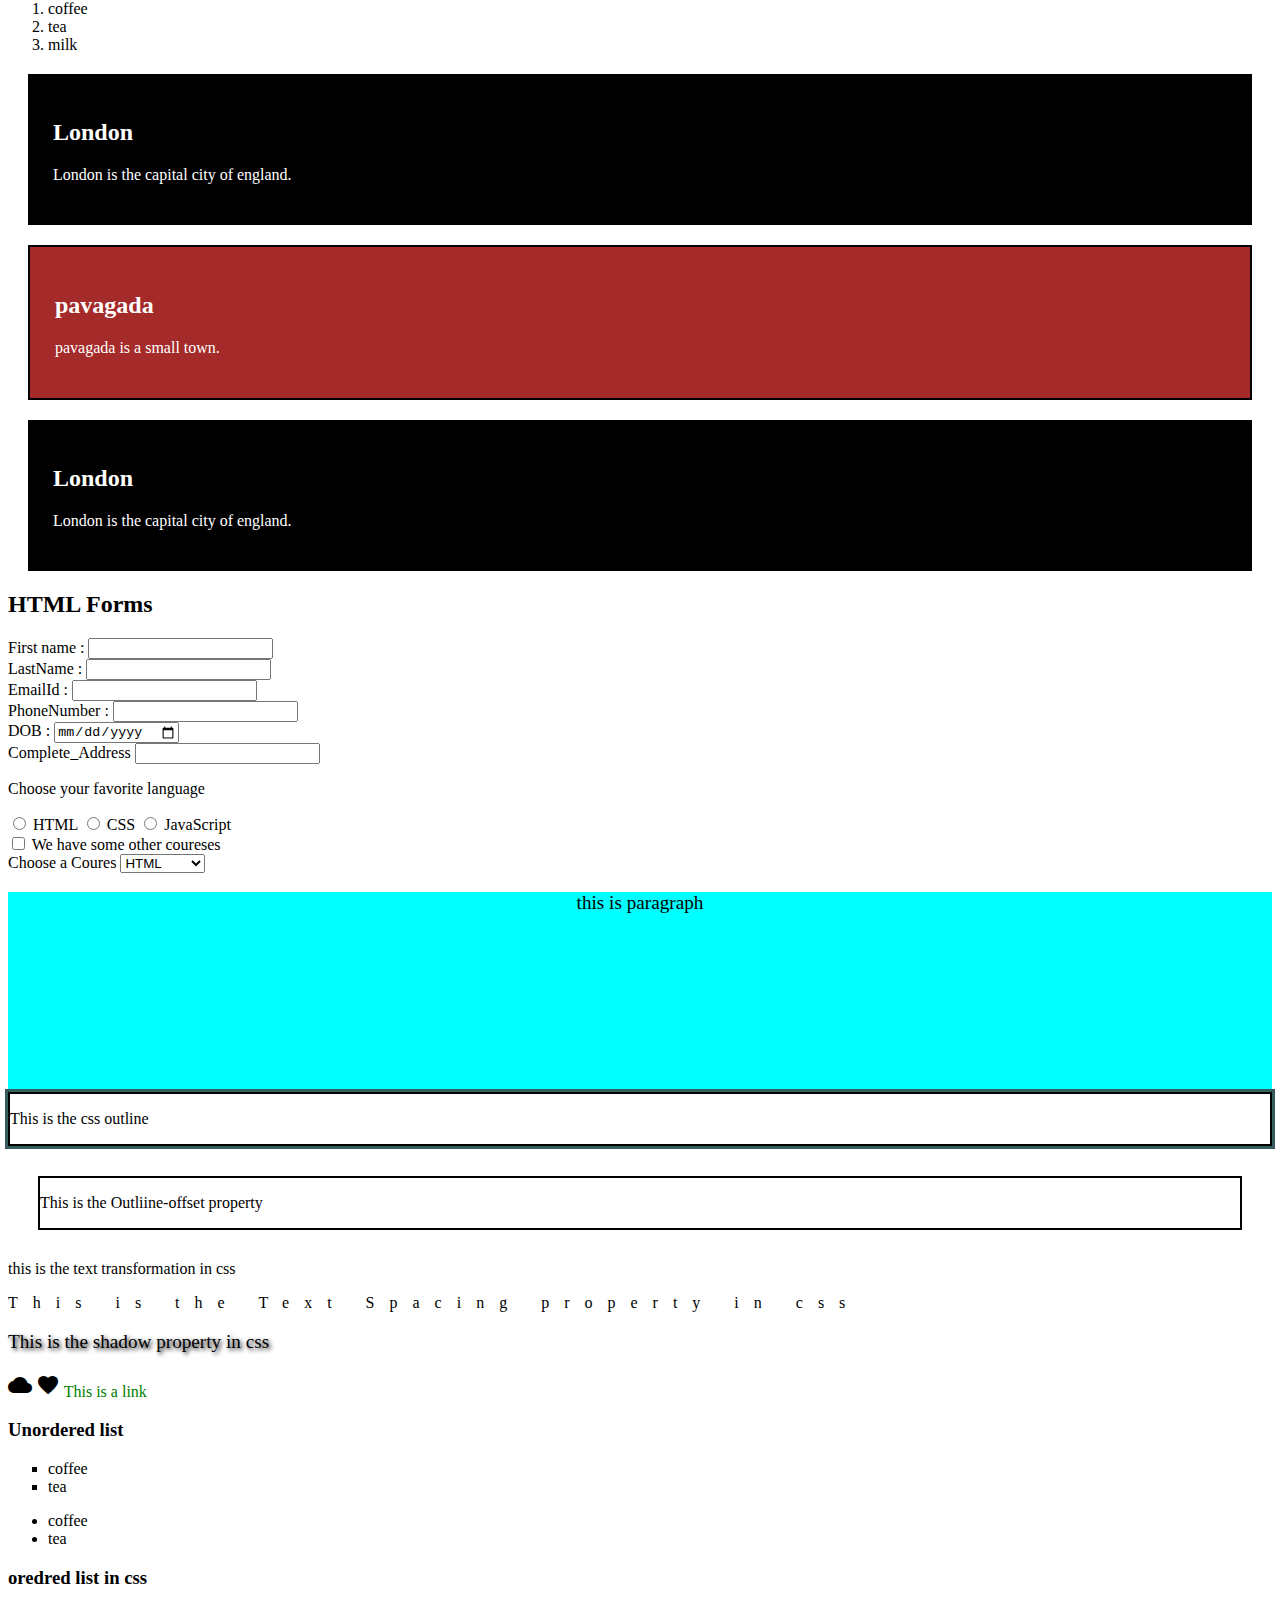
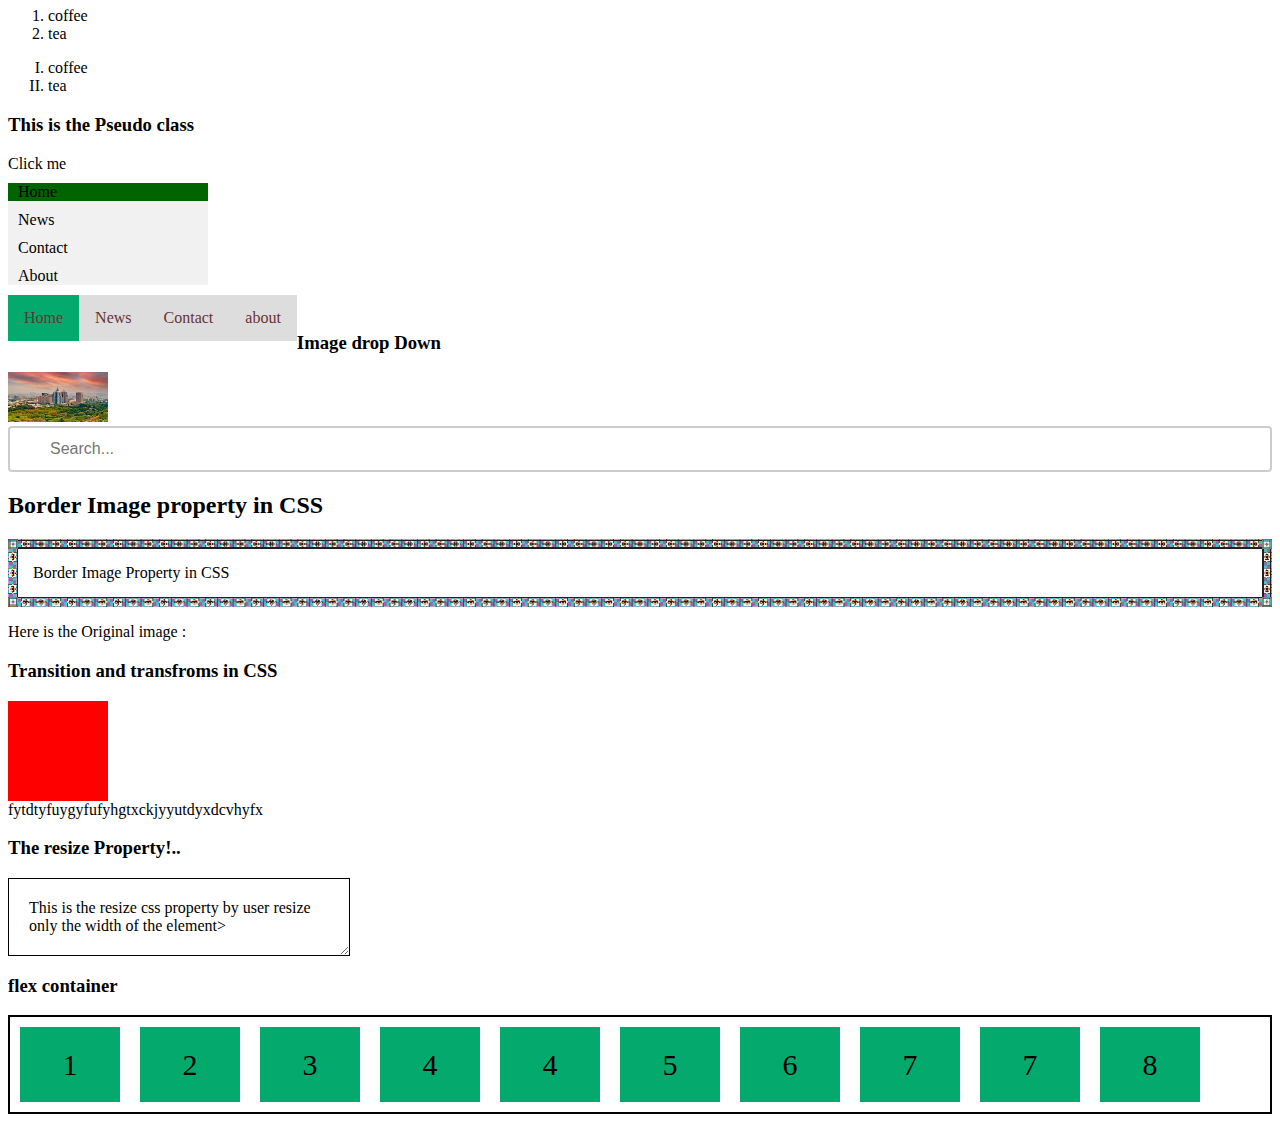
==== commit b8e6a23b: "some css property is added in index.html file" ====
--- a/index.html
+++ b/index.html
@@ -203,6 +203,19 @@
             resize: horizontal;
             overflow: auto;
 
+           }
+           .flex-container {
+            display: flex;
+            flex-wrap: wrap;
+            border: 2px solid #000;
+           }
+           .flex-container > div {
+            background-color: #04AA6D;
+            width: 100px;
+            margin: 10px;
+            text-align: center;
+            line-height: 75px;
+            font-size: 30px;
            }
           
             
@@ -438,13 +451,21 @@
         <h3>The resize Property!..</h3>
         <p class="resize">This is the resize css property by user resize only
             the width of the element> </p>
-
-
-
-
-    
-     
-
+        <!--flex box Elements-->
+        <h3> flex container</h3>
+
+        <div class="flex-container">
+            <div>1</div>
+            <div>2</div>
+            <div>3</div>
+            <div>4</div>
+            <div>4</div>
+            <div>5</div>
+            <div>6</div>
+            <div>7</div>
+            <div>7</div>
+            <div>8</div>
+        </div>
 
 
 
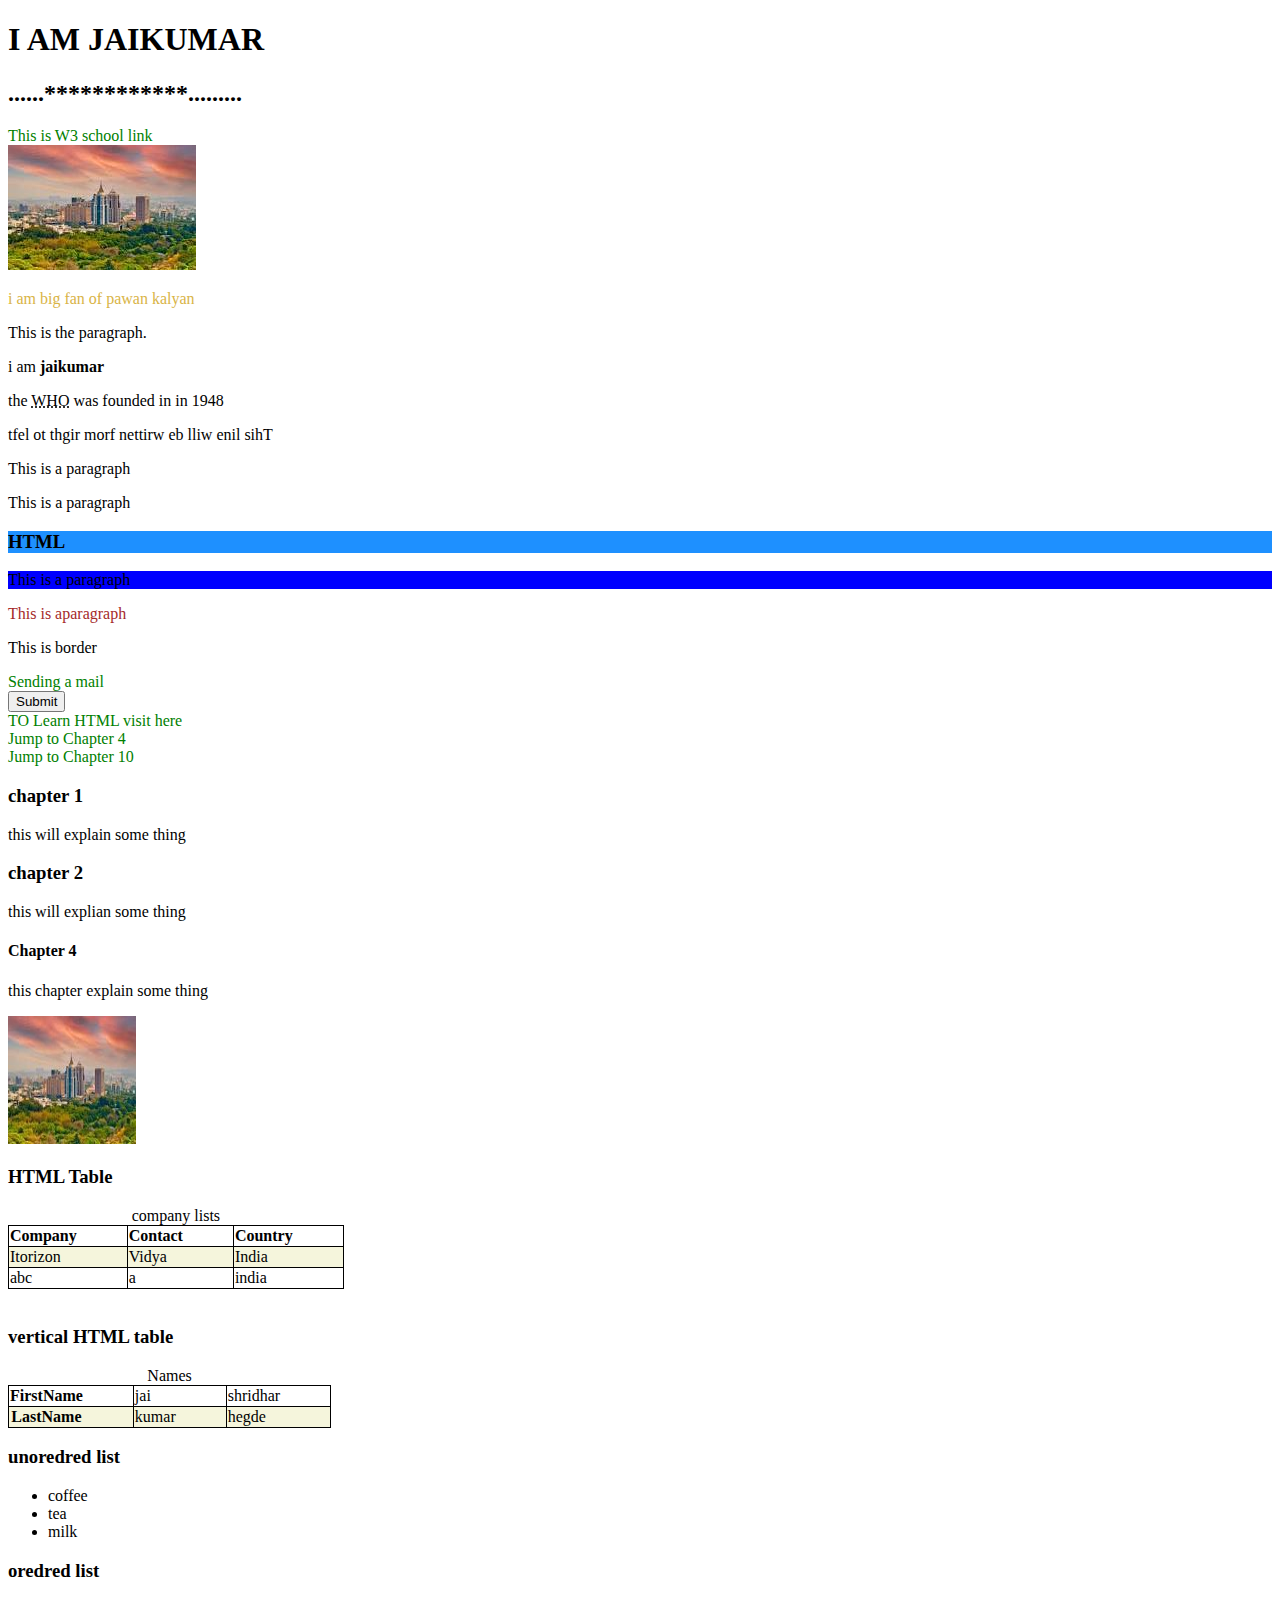
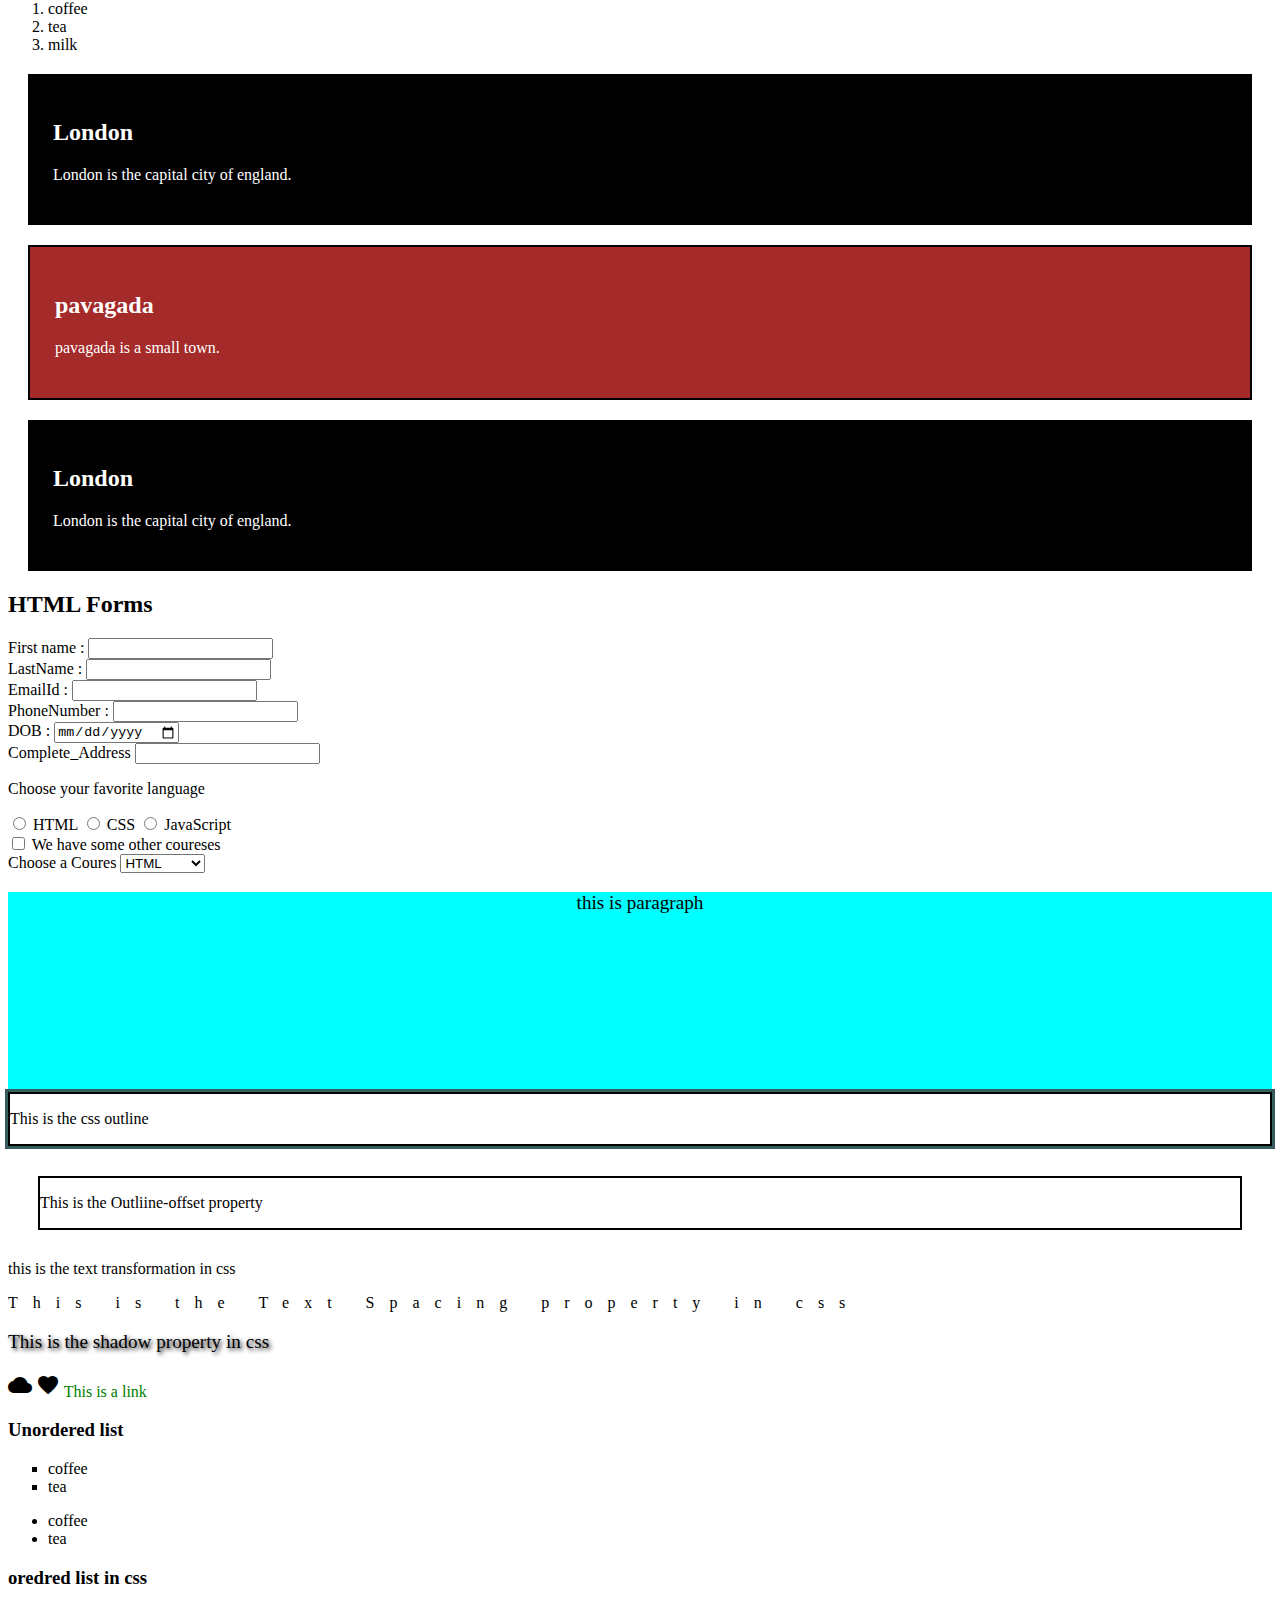
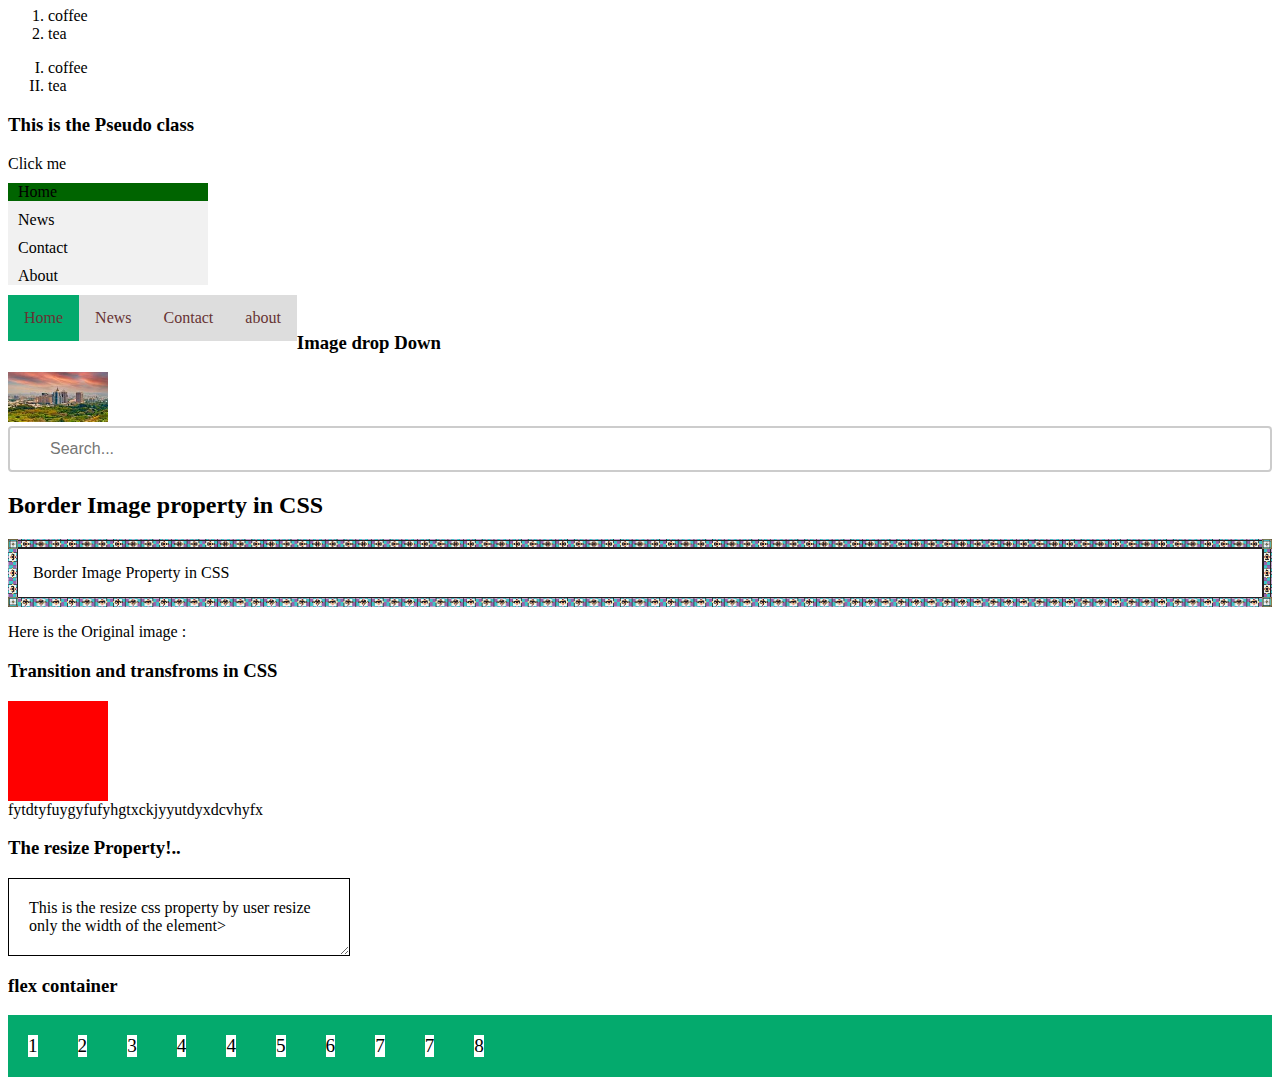
==== commit e8bf37b0: "new index2.html file is added" ====
--- a/index.html
+++ b/index.html
@@ -3,7 +3,10 @@
     <head>
         <link rel="stylesheet" href="https://fonts.googleapis.com/icon?family=Material+Icons">
         <title>learning html</title>
+        <link rel="stylesheet" href="styles.css">
         <style>
+            
+            
             a:link{
                 color:green;
                 background-color: transparent;
@@ -206,17 +209,18 @@
            }
            .flex-container {
             display: flex;
-            flex-wrap: wrap;
-            border: 2px solid #000;
+            flex-direction: row;
+            flex-wrap: nowrap;
+            justify-content: flex-start;
+            background-color: #04AA6D;
            }
            .flex-container > div {
-            background-color: #04AA6D;
-            width: 100px;
-            margin: 10px;
-            text-align: center;
-            line-height: 75px;
-            font-size: 30px;
-           }
+            background-color: white;
+            margin: 20px;
+            font-size: larger;
+
+           }
+          
           
             
 
